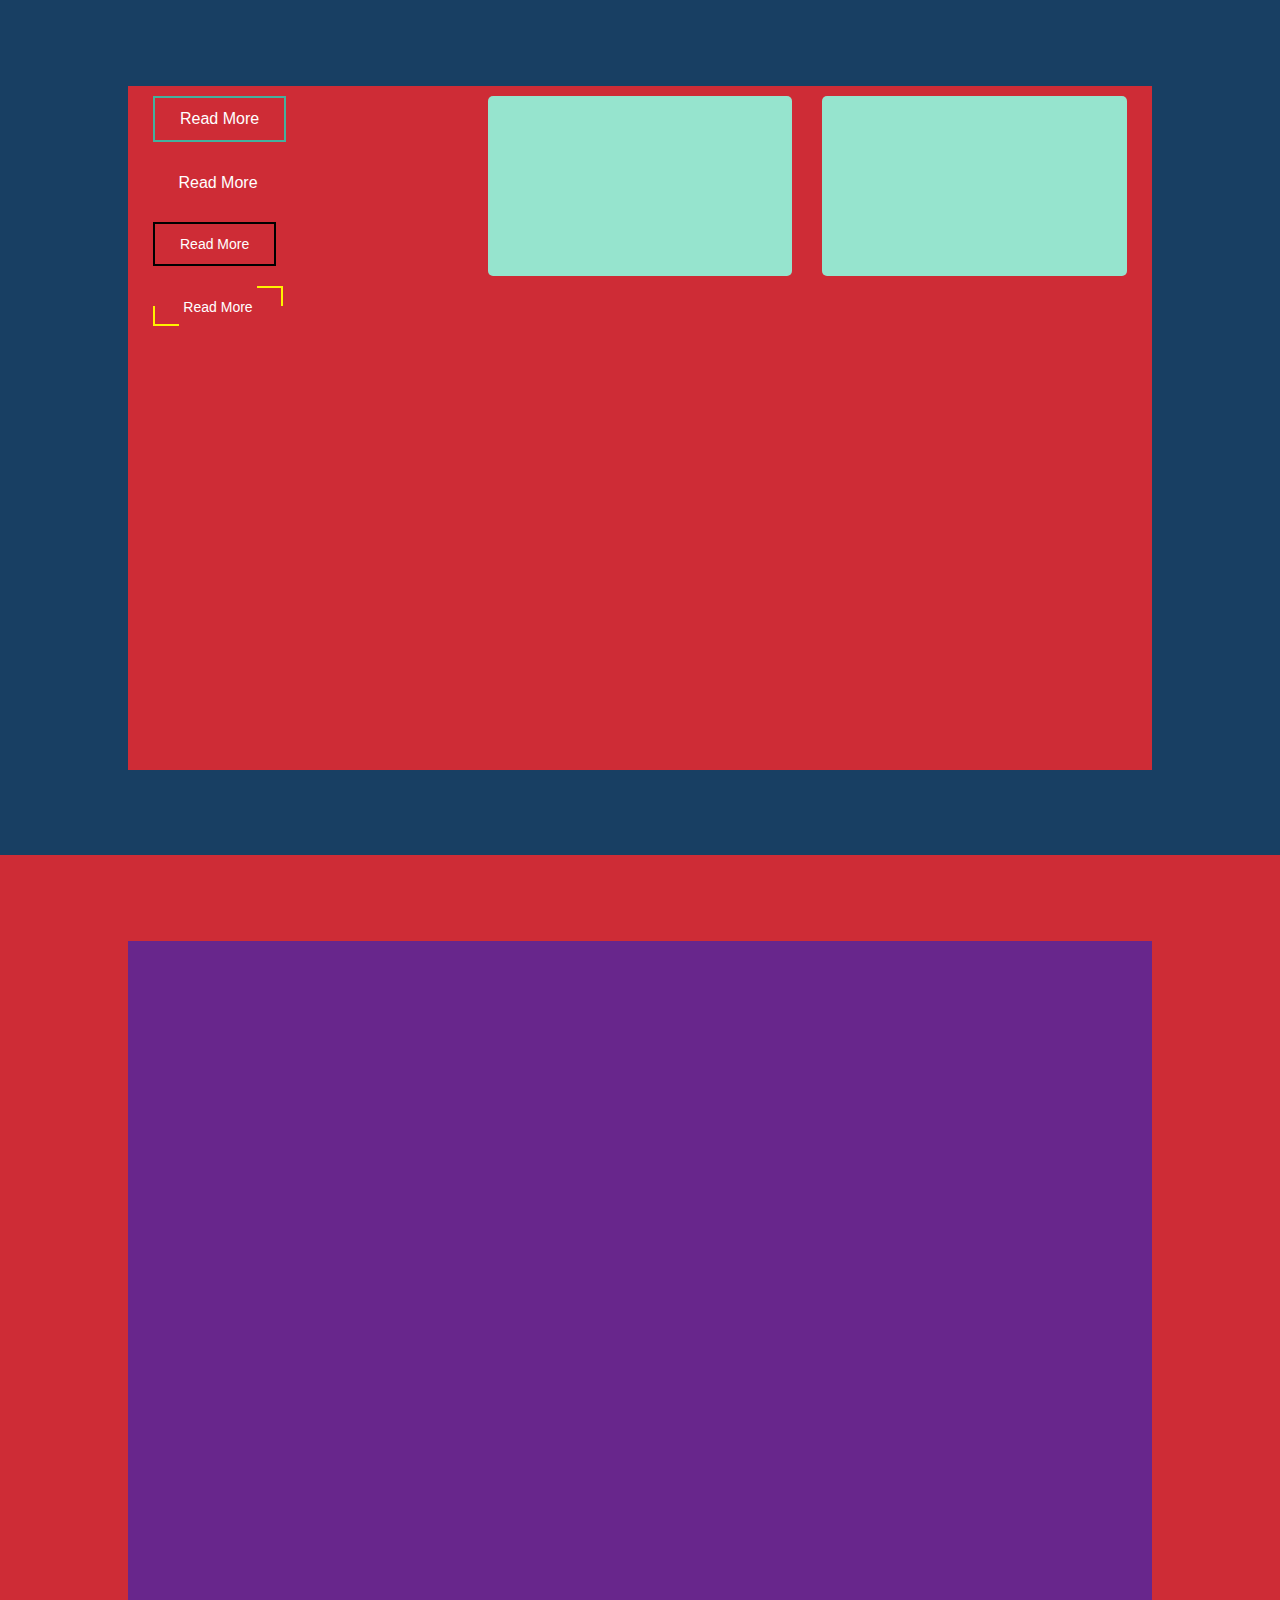
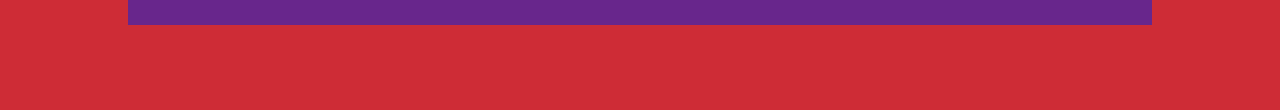
==== index.html @ 957e2802 "New buttons and colours" ====
<!DOCTYPE html>
<html lang="en">
<head>
	<meta charset="UTF-8">
	<title>Govnet Test</title>
    <link rel="stylesheet" href="style.css">
    <!-- Latest compiled and minified CSS -->
<link rel="stylesheet" href="https://maxcdn.bootstrapcdn.com/bootstrap/3.3.7/css/bootstrap.min.css" integrity="sha384-BVYiiSIFeK1dGmJRAkycuHAHRg32OmUcww7on3RYdg4Va+PmSTsz/K68vbdEjh4u" crossorigin="anonymous">
</head>

<body>
	<div id="container">
		<div class="inside1">
		    <div class="col-md-4">
		          <button class="custom-btn btn-1 grow">Read More</button><br><br>
		          <button class="custom-btn btn-2"><span>Read More</span></button><br><br>
		          <button class="custom-btn btn-3">Read More</button><br><br>
		          <button class="custom-btn btn-4"><span>Read More</span></button>
		          
		    </div>

		    <div class="col-md-4 ">
		        <div class="inside1-2 grow"></div>
		    </div>
		    <div class="col-md-4">
		       <div class="inside1-2 shrink"></div>
		    </div>
			
		</div>
	</div>
	<div id="container2" class="">
		<div class="inside2"></div>
	</div>
</body>
</html>
---- style.css ----
body, html{
			  margin:0;
			  /*width:100%;
			  height:100%;*/
			  background-color:#333;
				}
			#container{
			  width: 100vw;
			  height:95vh;
			  overflow: hidden;
			  cursor: pointer;
			  background-color:#183f63;
			  position: relative;
			}
			#container2{
			    width: 100vw;
			  height:95vh;
			  overflow: hidden;
			  cursor: pointer;
			  background-color:#ce2c36;
			  position: relative;
			}
			.inside1{
				width: 80%;
				height: 80%;
				background-color: #ce2c36;
				position: absolute;
				  top: 50%;
				  left: 50%;
				  transform: translate(-50%, -50%);
				  padding:10px;
			}.inside1-2{
				text-align: center;
				height: 20vh;
				background-color: #96e4ce;
				border-radius: 5px;
			}
			.inside2{
				width: 80%;
				height: 80%;
				background-color: #68268c;
				position: absolute;
				  top: 50%;
				  left: 50%;
				  transform: translate(-50%, -50%);
			}


		


           .grow { transition: all .2s ease-in-out; }
           .grow:hover { transform: scale(1.05); }
           .shrink { transition: all .2s ease-in-out; }
           .shrink:hover{transform: scale(0.9); }


          .btn_ctn{
				position: absolute;
				  top: 50%;
				  left: 50%;
				  transform: translate(-50%, -50%);
			}










	       
			.custom-btn {
				  padding: 10px 25px;
				  font-family: 'Roboto', sans-serif;
				  font-weight: 500;
				  background: transparent;
				  outline: none !important;
				  cursor: pointer;
				  transition: all 0.3s ease;
				  position: relative;
				  display: inline-block;
				  color: #fff;
				}

				.btn-2 {
				  width: 130px;
				  height: 40px;
				  line-height: 42px;
				  padding: 0;
				  border: none;
				}
				.btn-2 span {
				  position: relative;
				  display: block;
				  width: 100%;
				  height: 100%;
				  font-size: 16px;
				}
				.btn-2:before, .btn-2:after {
				  position: absolute;
				  content: "";
				  right: 0;
				  top: 0;
				  background: #0c2044;
				  transition: all 0.3s ease;
				}
				.btn-2:before {
				  height: 0%;
				  width: 2px;
				}
				.btn-2:after {
				  width: 0%;
				  height: 2px;
				}
				.btn-2:hover:before {height: 100%;}
				.btn-2:hover:after {width: 100%;}
				.btn-2 span:before, .btn-2 span:after {
				  position: absolute;
				  content: "";
				  left: 0;
				  bottom: 0;
				  background: #0c2044;
				  transition: all 0.3s ease;
				}
				.btn-2 span:before {
				  width: 2px;
				  height: 0%;
				}
				.btn-2 span:after {
				  width: 0%;
				  height: 2px;
				}
				.btn-2 span:hover:before {height: 100%;}
				.btn-2 span:hover:after {width: 100%;}

				.btn-1 {border: 2.5px solid #45b19e;font-size: 16px; transition: all 0.5s ease;}
				.btn-1:hover {
				  background: #45b19e;
				  color: #fff;
				}
				.btn-1:active {top: 2px;}


				/**** BTN No. 4 ****/
					.btn-4 {
					  width: 130px;
					  height: 40px;
					  line-height: 42px;
					  padding: 0;
					  border: none;
					}
					.btn-4 span {
					  position: relative;
					  display: block;
					  width: 100%;
					  height: 100%;
					}
					.btn-4:before, .btn-4:after {
					  position: absolute;
					  content: "";
					  right: 0;
					  top: 0;
					  background: #fff200;
					  transition: all 0.3s ease;
					}
					.btn-4:before {
					  height: 50%;
					  width: 2px;
					}
					.btn-4:after {
					  width: 20%;
					  height: 2px;
					}
					.btn-4:hover:before {height: 100%;}
					.btn-4:hover:after {width: 100%;}
					.btn-4 span:before, .btn-4 span:after {
					  position: absolute;
					  content: "";
					  left: 0;
					  bottom: 0;
					  background: #fff200;
					  transition: all 0.3s ease;
					}
					.btn-4 span:before {
					  width: 2px;
					  height: 50%;
					}
					.btn-4 span:after {
					  width: 20%;
					  height: 2px;
					}
					.btn-4 span:hover:before {height: 100%;}
					.btn-4 span:hover:after {width: 100%;}


					.btn-3 {
					  border: 2px solid #000;
					  z-index: 1;
					}
					.btn-3:after {
					  position: absolute;
					  content: "";
					  width: 100%;
					  height: 0;
					  bottom: 0;
					  left: 0;
					  z-index: -1;
					  background: #4745d1;
					  transition: all 0.3s ease;
					}
					.btn-3:hover {
					  color: #fff;
					}
					.btn-3:hover:after {
					  top: 0;
					  height: 100%;
					}
					.btn-3:active {top: 2px;}
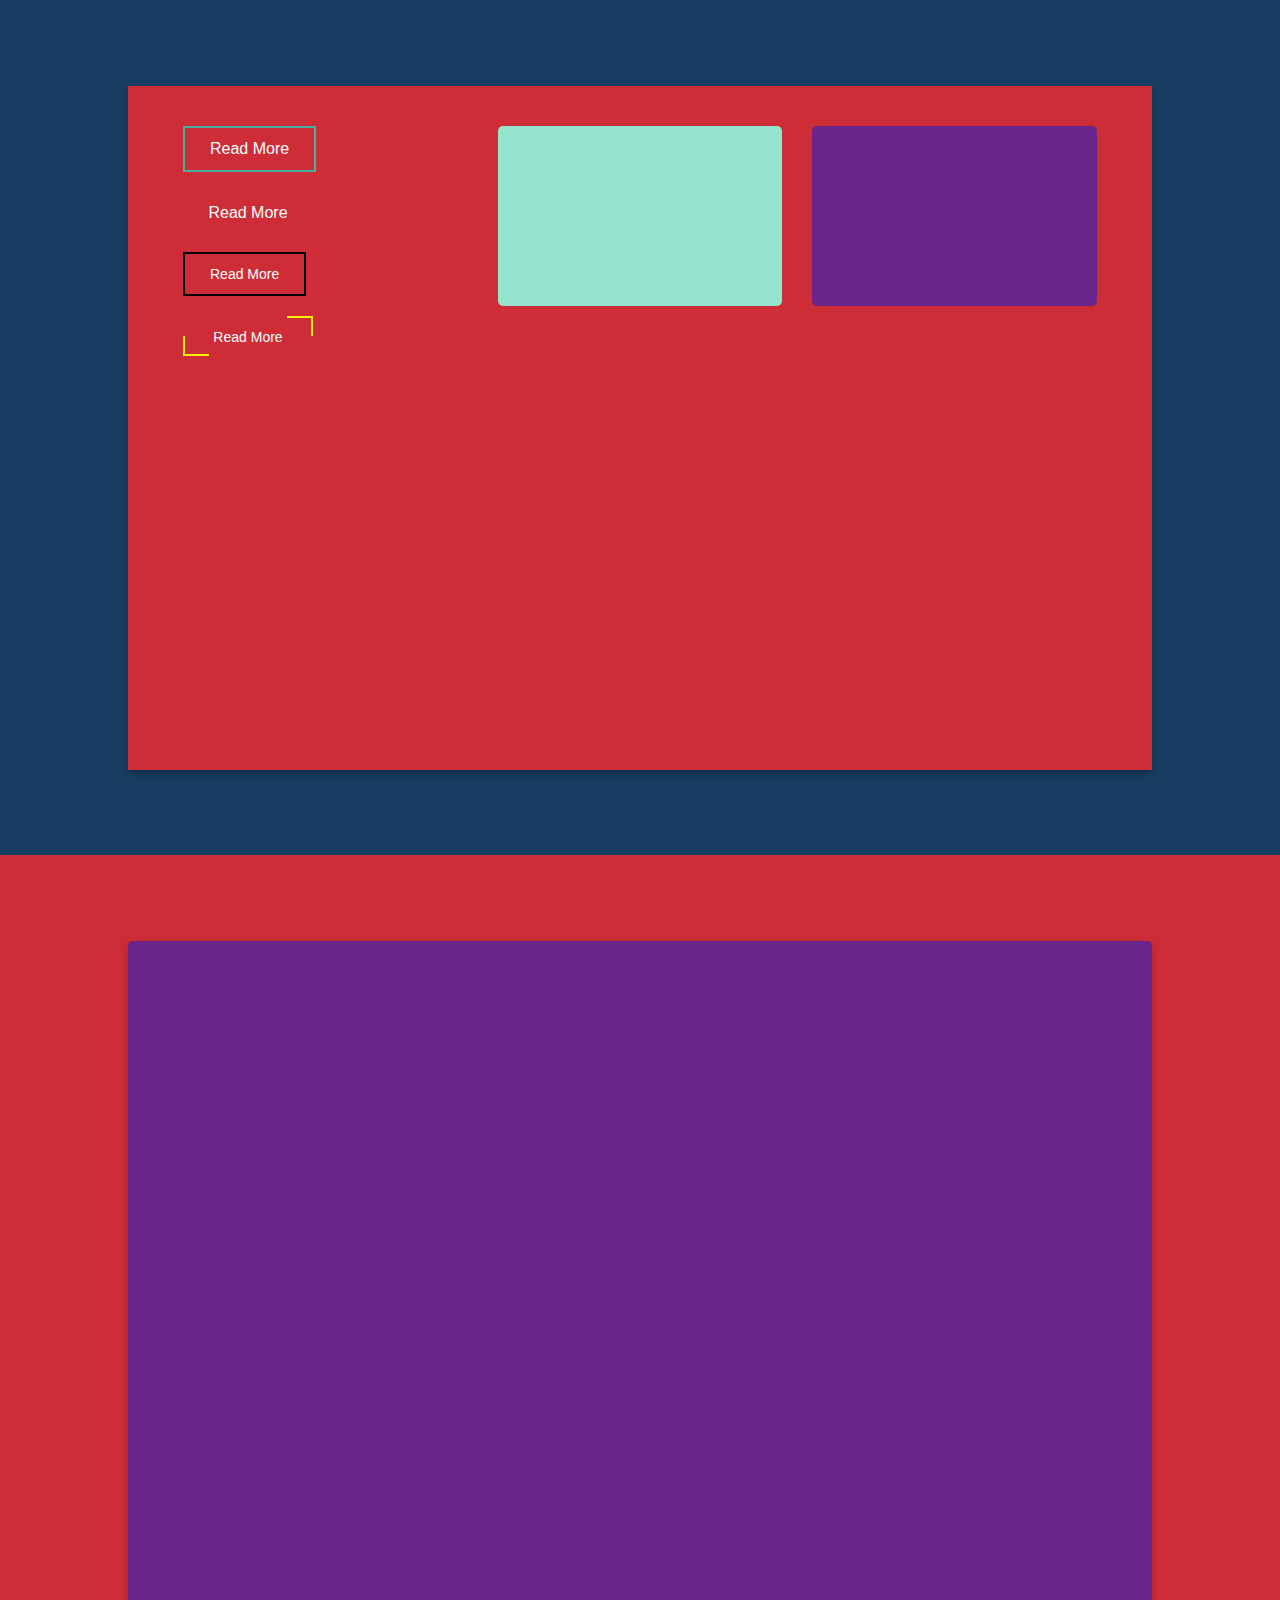
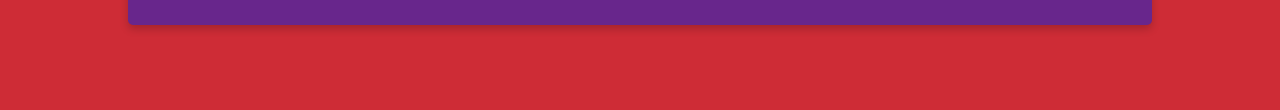
==== commit 8b4e8bcc: "Breaking up css" ====
--- a/index.html
+++ b/index.html
@@ -20,10 +20,10 @@
 		    </div>
 
 		    <div class="col-md-4 ">
-		        <div class="inside1-2 grow"></div>
+		        <div class="inside1-2 grow teal"></div>
 		    </div>
 		    <div class="col-md-4">
-		       <div class="inside1-2 shrink"></div>
+		       <div class="inside1-2 shrink purple"></div>
 		    </div>
 			
 		</div>
--- a/style.css
+++ b/style.css
@@ -4,6 +4,14 @@
 			  height:100%;*/
 			  background-color:#333;
 				}
+
+		    .purple{
+              background-color: #68268c;
+			}
+			.teal{
+				background-color: #96e4ce;
+			}
+
 			#container{
 			  width: 100vw;
 			  height:95vh;
@@ -11,6 +19,7 @@
 			  cursor: pointer;
 			  background-color:#183f63;
 			  position: relative;
+
 			}
 			#container2{
 			    width: 100vw;
@@ -28,13 +37,16 @@
 				  top: 50%;
 				  left: 50%;
 				  transform: translate(-50%, -50%);
-				  padding:10px;
-			}.inside1-2{
+				  padding:40px;
+				  box-shadow: 0 4px 8px 0 rgba(0,0,0,0.3);
+                 transition: 0.3s;
+			}
+			.inside1-2{
 				text-align: center;
 				height: 20vh;
-				background-color: #96e4ce;
 				border-radius: 5px;
 			}
+			
 			.inside2{
 				width: 80%;
 				height: 80%;
@@ -43,6 +55,9 @@
 				  top: 50%;
 				  left: 50%;
 				  transform: translate(-50%, -50%);
+				  box-shadow: 0 4px 8px 0 rgba(0,0,0,0.2);
+               transition: 0.3s;
+               border-radius: 5px;
 			}
 
 
@@ -50,7 +65,7 @@
 
 
            .grow { transition: all .2s ease-in-out; }
-           .grow:hover { transform: scale(1.05); }
+           .grow:hover { transform: scale(1.1); }
            .shrink { transition: all .2s ease-in-out; }
            .shrink:hover{transform: scale(0.9); }
 
